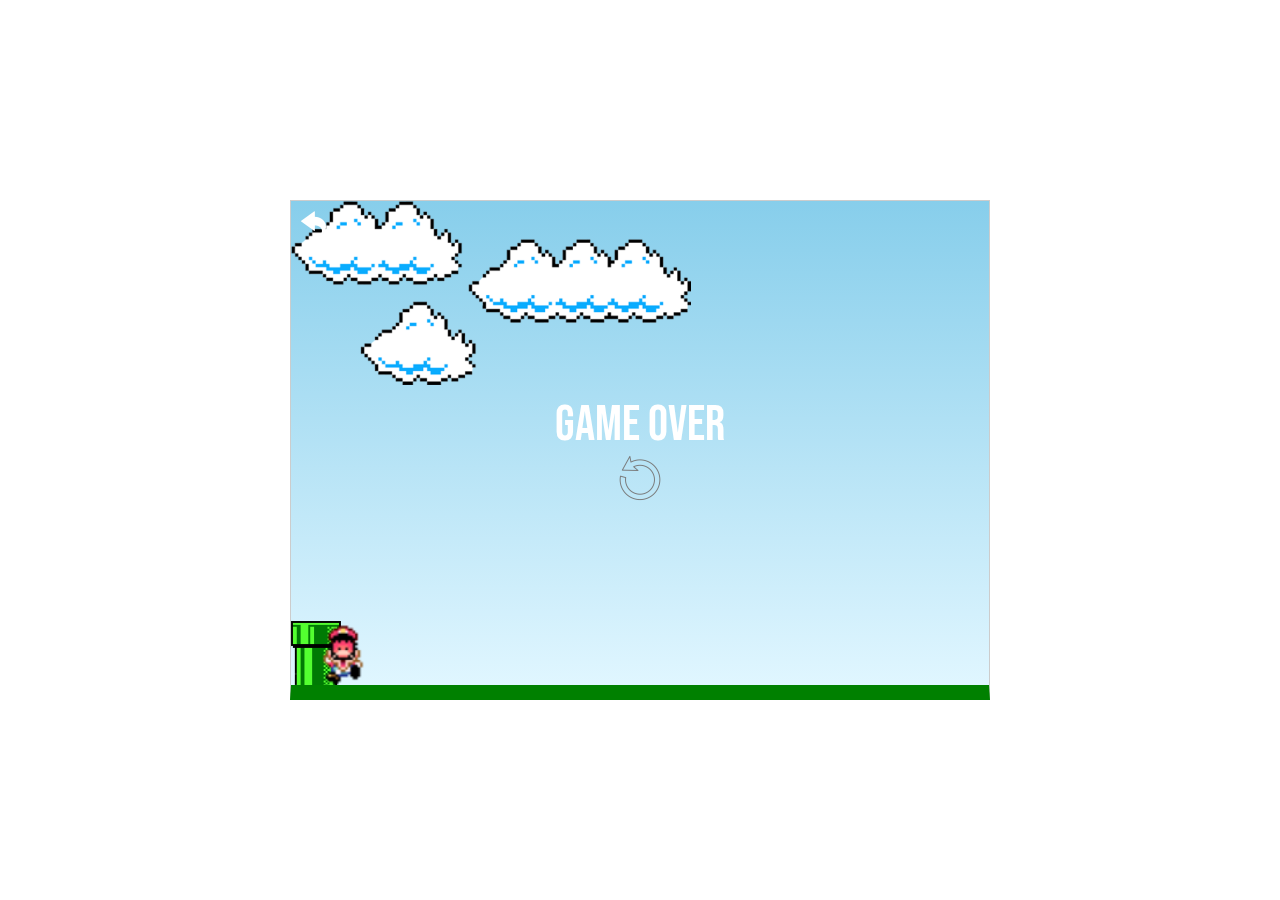
==== game/game.html @ cd762754 "Add files via upload" ====
<!DOCTYPE html>
<html lang="en">
<head>
    <meta charset="UTF-8">
    <meta name="viewport" content="width=device-width, initial-scale=1.0">
    <title>Mario Jumper</title>
    <link rel="stylesheet" href="src/css/main.css">
    <link rel="stylesheet" href="src/css/responsive.css">
</head>
<body>
    
    <div class="game-board">
        <img class="pipe" src="src/images/pipe.png" alt="Cano verde do Mario">
        <img class="character" src="src/images/mario-small.gif" alt="Personagem escolhido">
        <img class="clouds" src="src/images/clouds.png" alt="">
        <img class="btn-reset" src="src/images/reset.png" alt="">
        <div class="game-over">Game Over</div>
        <div class="counter">0</div>
        <a href="../index.html"><img class="back" src="src/images/back.png" alt=""></a>
    </div>

    <script type="module" src="src/js/index.js"></script>
</body>
</html>
---- game/src/css/main.css ----
@import url('https://fonts.googleapis.com/css2?family=Bebas+Neue&display=swap');

* {
    margin: 0;
    padding: 0;
    box-sizing: border-box;
}

body {
    height: 100vh;
    font-family: 'Bebas Neue', cursive;
    display: flex;
}

.game-board {
    flex: 1;
    max-width: 700px;
    height: 500px;
    border: 1px solid #ccc;
    margin: auto;
    position: relative;
    overflow: hidden;
    border-bottom: 15px solid green;
    background: linear-gradient(#87ceeb, #e0f6ff)
}

.pipe {
    width: 50px;
    position: absolute;
    bottom: 0;
    animation: pipe-animation 2s infinite linear;
}

.character {
    height: 70px;
    position: absolute;
    bottom: 0px;
    left: 30px;
}

.jump {
    animation: character-jump 0.6s ease-out;
}

.clouds {
    position: absolute;
    width: 400px;
    height: auto;
    animation: cloud-animation 20s infinite linear;
}

.back {
    position: absolute;
    padding: 10px;
    cursor: pointer;
}

.counter {
    position: absolute;
    top: 45%;
    left: calc(50% - 15px);
    font-size: 40px;
    color: #008000;
    font-weight: bold;
    display: none;
}

.counter-final {
    top: 70%;
    left: calc(50% - 27px);
    border: 2px solid #27cf17;
    padding: 3px 15px;
    transition: 1.5s;
    transform: scale(1.3);
}

.btn-reset {
    position: absolute;
    top: 52%;
    left: calc(50% - 25px);
    cursor: pointer;
    display: none;
}

.game-over {
    position: absolute;
    top: 40%;
    left: calc(50% - 85px);
    font-size: 50px;
    text-transform: uppercase;
    color: rgb(255, 255, 255);
    display: none;
}

@keyframes pipe-animation {
    from {
        right: -50px;
    }

    to {
        right: 100%;
    }
}

@keyframes character-jump {
    from {
        bottom: 0px;
    }

    40% {
        bottom: 160px;
    }

    50% {
        bottom: 160px;
    }

    60% {
        bottom: 160px;
    }

    to {
        bottom: 0px;
    }
}

@keyframes cloud-animation {
    from {
        right: -400px;
    }

    to {
        right: 100%;
    }
}
---- game/src/css/responsive.css ----
@media (max-width:900px) {
    .game-board {
        max-width: 100vw;
        height: 100vh;
        border: none;
        border-bottom: 12px solid green;
    }

    .clouds {
        width: 350px;
        animation: cloud-animation 25s infinite linear;
    }
    
    .counter-final {
        top: 70%;

        transform: scale(1.1);
    }

    .btn-reset {
        top: 55%;
        width: 45px;
    }

    .game-over {
        top: 40%;
        left: calc(50% - 80px);
        font-size: 45px;
        text-transform: uppercase;
        color: rgb(255, 255, 255);
        display: none;
    }
}
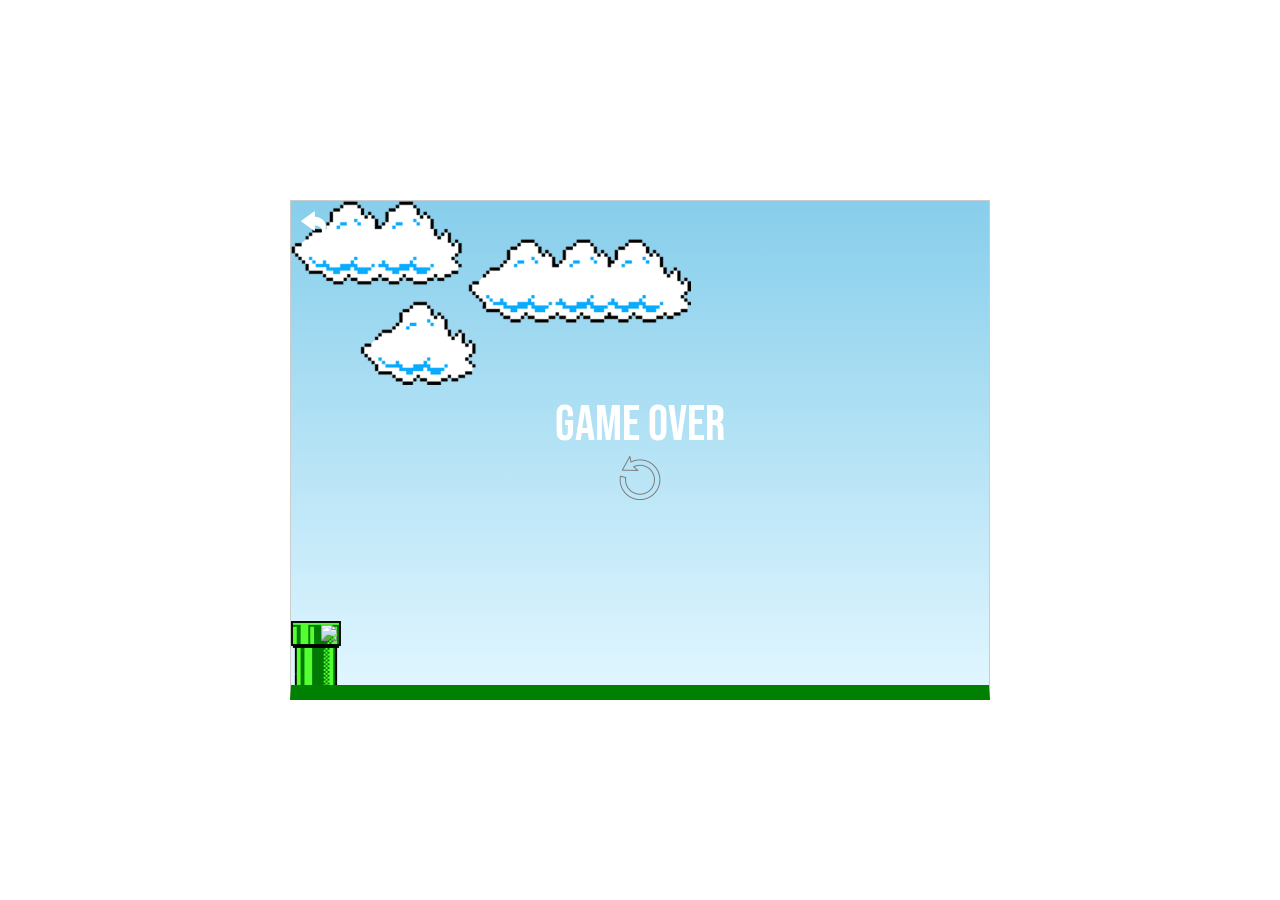
==== commit 25ba2977: "Add files via upload" ====
--- a/game/game.html
+++ b/game/game.html
@@ -11,7 +11,7 @@
     
     <div class="game-board">
         <img class="pipe" src="src/images/pipe.png" alt="Cano verde do Mario">
-        <img class="character" src="src/images/mario-small.gif" alt="Personagem escolhido">
+        <img class="character" src="">
         <img class="clouds" src="src/images/clouds.png" alt="">
         <img class="btn-reset" src="src/images/reset.png" alt="">
         <div class="game-over">Game Over</div>
@@ -19,6 +19,11 @@
         <a href="../index.html"><img class="back" src="src/images/back.png" alt=""></a>
     </div>
 
-    <script type="module" src="src/js/index.js"></script>
+    <div class="alert">
+        <p>Rotacione a tela do seu celular</p>
+        <img src="src/images/rotate-phone.png" alt="">
+    </div>
+
+    <script src="src/js/index.js"></script>
 </body>
 </html>--- a/game/src/css/responsive.css
+++ b/game/src/css/responsive.css
@@ -30,4 +30,17 @@
         color: rgb(255, 255, 255);
         display: none;
     }
+}
+
+.alert {
+    display: none;
+    flex-direction: column;
+    height: 100vh;
+    width: 100vw;
+    justify-content: center;
+    align-items: center;
+    font-size: 20px;
+}
+.alert img {
+    width: 250px;
 }